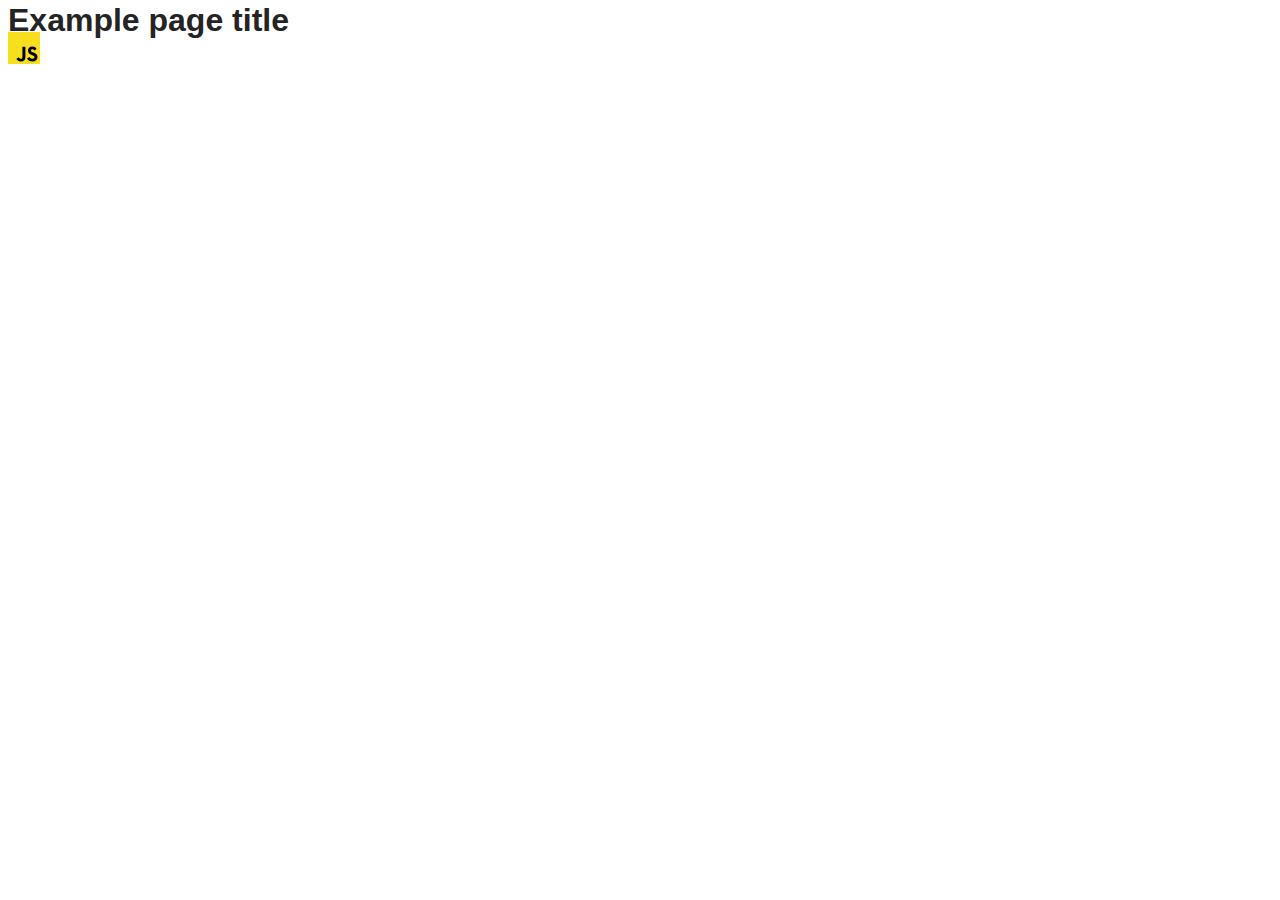
==== src/index.html @ 7fe6182c "Initial commit" ====
<!DOCTYPE html>
<html lang="en">
  <head>
    <meta charset="UTF-8" />
    <link rel="icon" type="image/svg+xml" href="/favicon.svg" />
    <meta name="viewport" content="width=device-width, initial-scale=1.0" />
    <title>Vanilla App Template</title>
    <link rel="stylesheet" href="./css/styles.css" />
  </head>
  <body>
    <load ="partials/header.html" />

    <section>
      <h1>Example page title</h1>
      <!-- Path to images as from index.html file -->
      <img src="./img/javascript.svg" alt="" />
    </section>

    <!-- Loads the specified .html file -->
    <load ="partials/vite-promo.html" />

    <script type="module" src="./main.js"></script>
  </body>
</html>
---- src/css/styles.css ----
/**
  |============================
  | include css partials with
  | default @import url()
  |============================
*/
@import url('./reset.css');
@import url('./vite-promo.css');
@import url('./header.css');

:root {
  font-family: Inter, Avenir, Helvetica, Arial, sans-serif;
  font-size: 16px;
  line-height: 24px;
  font-weight: 400;

  color: #242424;
  background-color: rgba(255, 255, 255, 0.87);

  font-synthesis: none;
  text-rendering: optimizeLegibility;
  -webkit-font-smoothing: antialiased;
  -moz-osx-font-smoothing: grayscale;
  -webkit-text-size-adjust: 100%;
}
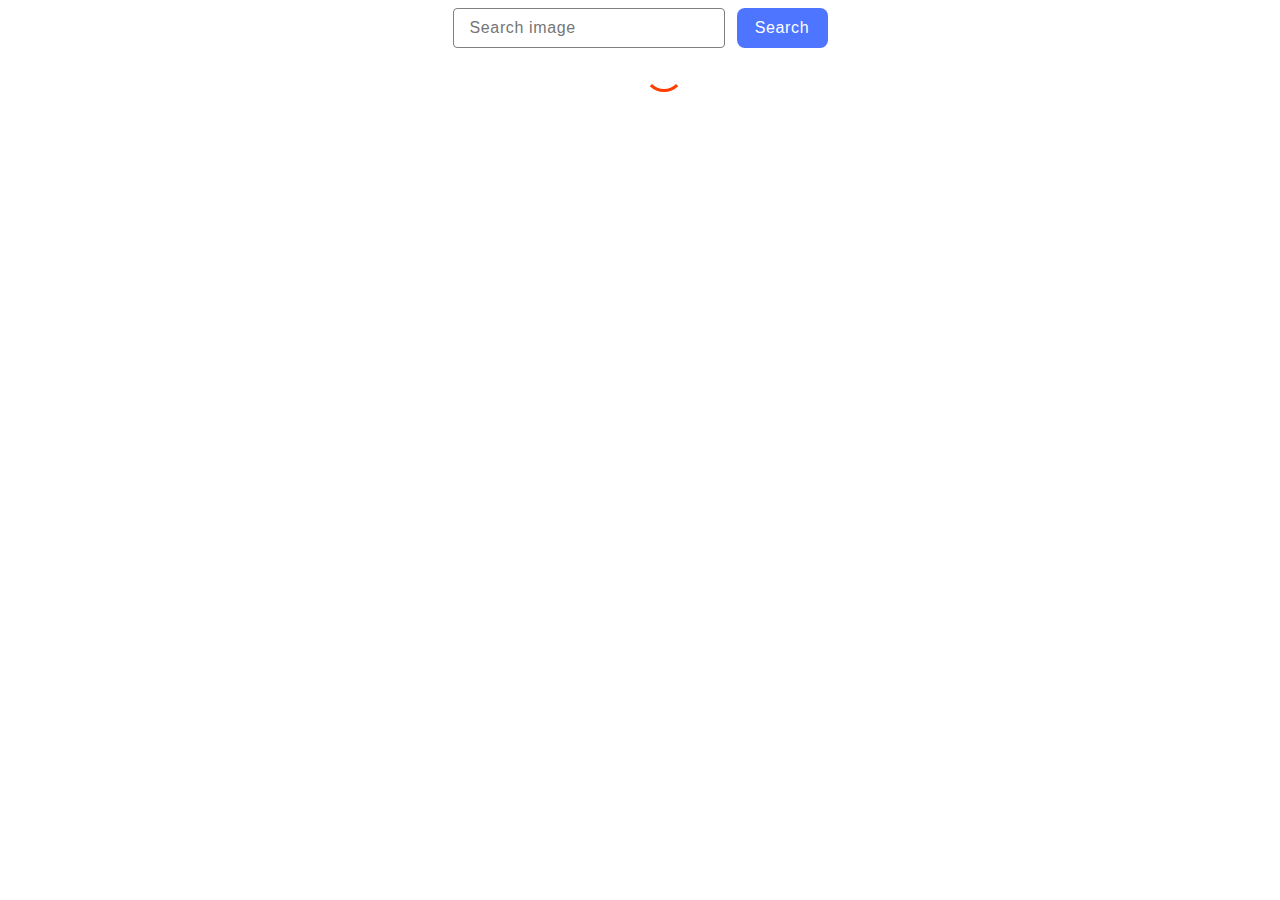
==== commit 69e38405: "refactoring code" ====
--- a/src/index.html
+++ b/src/index.html
@@ -8,16 +8,13 @@
     <link rel="stylesheet" href="./css/styles.css" />
   </head>
   <body>
-    <load ="partials/header.html" />
+    <form class="picture-form">
 
-    <section>
-      <h1>Example page title</h1>
-      <!-- Path to images as from index.html file -->
-      <img src="./img/javascript.svg" alt="" />
-    </section>
-
-    <!-- Loads the specified .html file -->
-    <load ="partials/vite-promo.html" />
+      <input type="text" name="choose" placeholder="Search image" />
+      <button name="button" type="submit">Search</button>
+    </form>
+    <span class="loader"></span>
+    <ul class="list"></ul>
 
     <script type="module" src="./main.js"></script>
   </body>
--- a/src/css/styles.css
+++ b/src/css/styles.css
@@ -8,18 +8,145 @@
 @import url('./vite-promo.css');
 @import url('./header.css');
 
-:root {
-  font-family: Inter, Avenir, Helvetica, Arial, sans-serif;
+.picture-form {
+  text-align: center;
+}
+
+.loader {
+  width: 48px;
+  height: 48px;
+  border: 3px solid #FFF;
+  border-radius: 50%;
+  display: inline-block;
+  position: relative;
+  left: 50%;
+  box-sizing: border-box;
+  animation: rotation 1s linear infinite;
+}
+
+.loader::after {
+  content: '';
+  box-sizing: border-box;
+  position: absolute;
+  left: 50%;
+  top: 50%;
+  transform: translate(-50%, -50%);
+  width: 40px;
+  height: 40px;
+  border-radius: 50%;
+  border: 3px solid transparent;
+  border-bottom-color: #FF3D00;
+}
+
+@keyframes rotation {
+  0% {
+    transform: rotate(0deg);
+  }
+
+  100% {
+    transform: rotate(360deg);
+  }
+}
+
+input {
+  box-sizing: border-box;
+  border-radius: 4px;
+  border: 1px solid #808080;
+  width: 272px;
+  height: 40px;
+  background-color: #fff;
+  font-family: "Montserrat", sans-serif;
   font-size: 16px;
-  line-height: 24px;
+  line-height: 1.5;
+  letter-spacing: 0.04em;
+  color: #808080;
+  padding-left: 16px;
+
+}
+
+input:hover {
+  border: 1px solid #000;
+}
+
+input:active {
+  border: 1px solid #4e75ff;
+
+}
+
+button {
+  border-radius: 8px;
+  padding: 8px 16px;
+  width: 91px;
+  height: 40px;
+  background-color: #4e75ff;
+  border: transparent;
+  font-family: "Montserrat", sans-serif;
+  font-weight: 500;
+  font-size: 16px;
+  line-height: 1.5;
+  letter-spacing: 0.04em;
+  color: #fff;
+  margin-left: 8px;
+}
+
+button:hover {
+  background-color: #6c8cff;
+}
+
+a {
+  text-decoration: none;
+  color: #000;
+}
+
+ul {
+  list-style-type: none;
+}
+
+.list {
+  list-style-type: none;
+  display: flex;
+  flex-wrap: wrap;
+  gap: 24px;
+  justify-content: center;
+
+}
+
+.gallery-image {
+  width: 360px;
+  height: 200px;
+  object-fit: cover;
+  border: 1px solid #808080;
+
+}
+
+.info-card {
+  display: flex;
+  justify-content: space-around;
+  box-sizing: border-box;
+  padding-left: 0;
+  text-decoration: none;
+  border-bottom: 1px solid #808080;
+  border-left: 1px solid #808080;
+  border-right: 1px solid #808080;
+  width: 360px;
+  height: 48px;
+}
+
+span {
+  font-family: "Montserrat", sans-serif;
+  font-weight: 600;
+  font-size: 12px;
+  line-height: 1.33333;
+  letter-spacing: 0.04em;
+  color: #2e2f42;
+}
+
+.info-label {
+  font-family: "Montserrat", sans-serif;
   font-weight: 400;
-
-  color: #242424;
-  background-color: rgba(255, 255, 255, 0.87);
-
-  font-synthesis: none;
-  text-rendering: optimizeLegibility;
-  -webkit-font-smoothing: antialiased;
-  -moz-osx-font-smoothing: grayscale;
-  -webkit-text-size-adjust: 100%;
-}
+  font-size: 12px;
+  line-height: 2;
+  letter-spacing: 0.04em;
+  color: #2e2f42;
+  text-align: center;
+}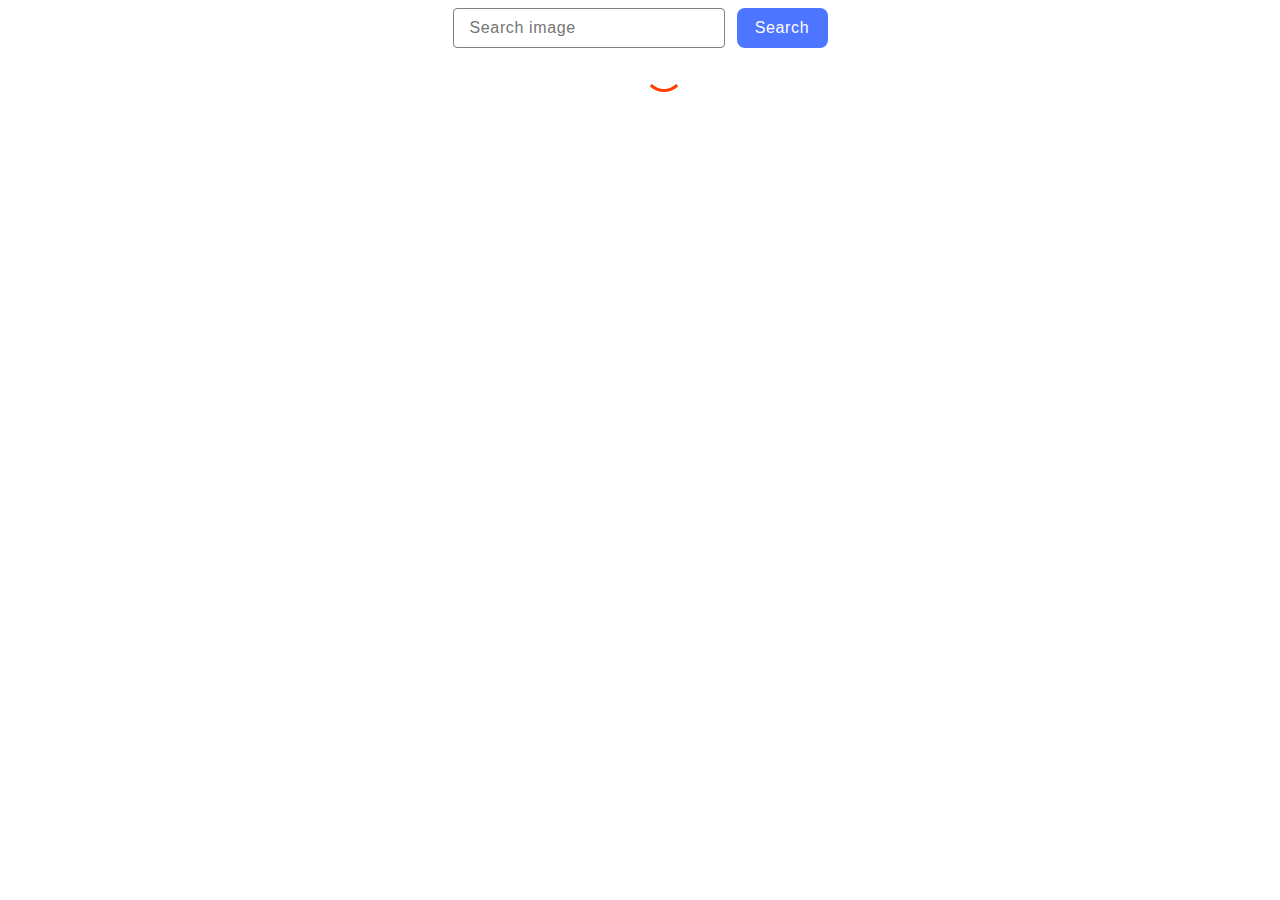
==== commit c4ca5d59: "let input" ====
--- a/src/index.html
+++ b/src/index.html
@@ -16,6 +16,8 @@
     <span class="loader"></span>
     <ul class="list"></ul>
 
+    <button type="button" class="js_load_more  load_more_hidden">Load more</button>
+
     <script type="module" src="./main.js"></script>
   </body>
 </html>
--- a/src/css/styles.css
+++ b/src/css/styles.css
@@ -149,4 +149,9 @@
   letter-spacing: 0.04em;
   color: #2e2f42;
   text-align: center;
+}
+
+.load_more_hidden{
+  display: none;
+    
 }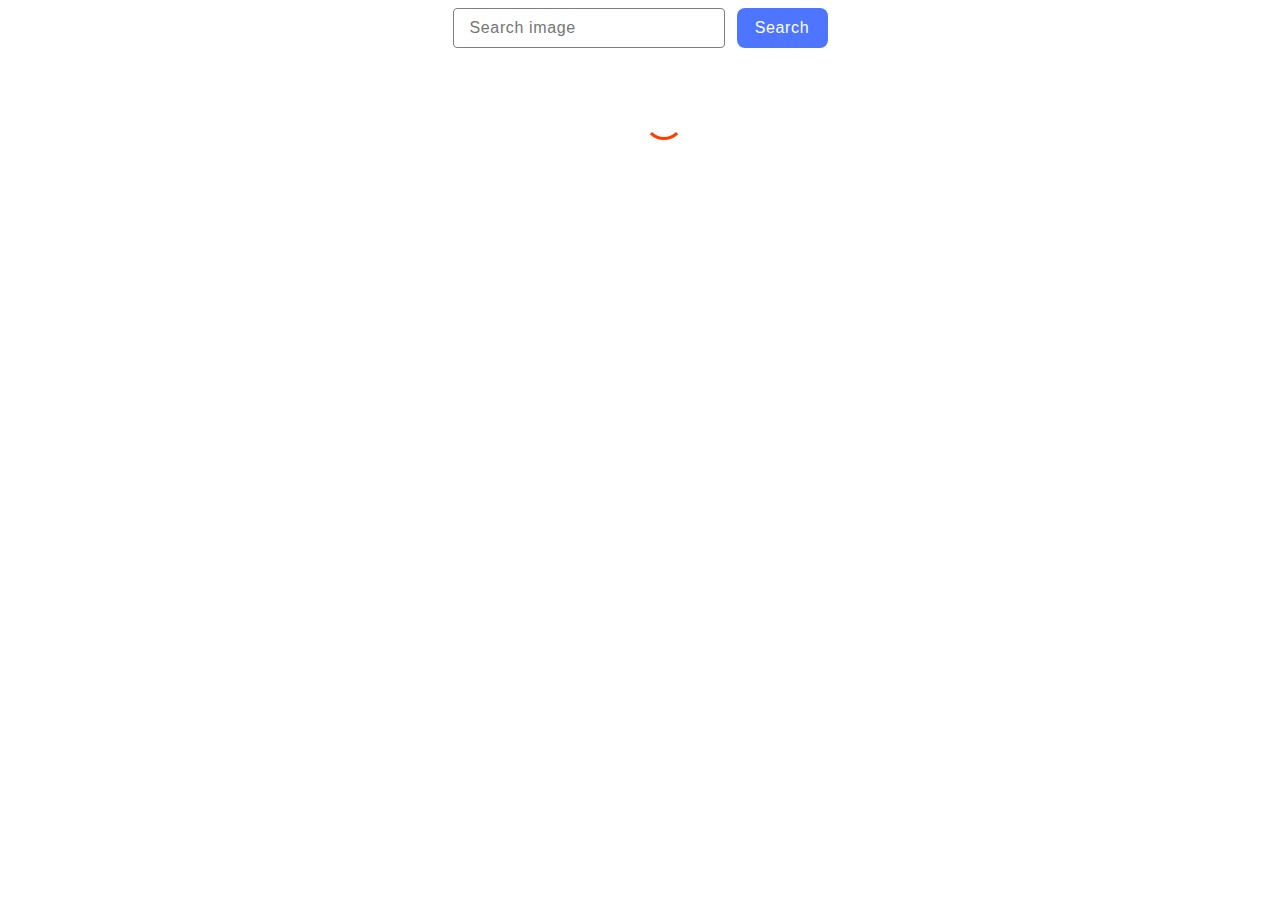
==== commit 8b47e5c0: "stylle finall" ====
--- a/src/index.html
+++ b/src/index.html
@@ -13,10 +13,11 @@
       <input type="text" name="choose" placeholder="Search image" />
       <button name="button" type="submit">Search</button>
     </form>
+    
+    <ul class="list"></ul>
     <span class="loader"></span>
-    <ul class="list"></ul>
 
-    <button type="button" class="js_load_more  load_more_hidden">Load more</button>
+    <button type="button" class="js_load_more  load_more_hidden"> Load more </button>
 
     <script type="module" src="./main.js"></script>
   </body>
--- a/src/css/styles.css
+++ b/src/css/styles.css
@@ -4,9 +4,6 @@
   | default @import url()
   |============================
 */
-@import url('./reset.css');
-@import url('./vite-promo.css');
-@import url('./header.css');
 
 .picture-form {
   text-align: center;
@@ -87,6 +84,7 @@
   letter-spacing: 0.04em;
   color: #fff;
   margin-left: 8px;
+  cursor: pointer;
 }
 
 button:hover {
@@ -108,16 +106,18 @@
   flex-wrap: wrap;
   gap: 24px;
   justify-content: center;
+  margin-top: 32px;
 
 }
 
 .gallery-image {
   width: 360px;
   height: 200px;
-  object-fit: cover;
-  border: 1px solid #808080;
+  object-fit: cover; 
+  display: block;
 
-}
+ }
+
 
 .info-card {
   display: flex;
@@ -151,6 +151,13 @@
   text-align: center;
 }
 
+.js_load_more{
+  display: block;
+  margin: 0 auto;
+  width: 125px;
+  height: 40px;
+  margin-top: 30px;
+}
 .load_more_hidden{
   display: none;
     
